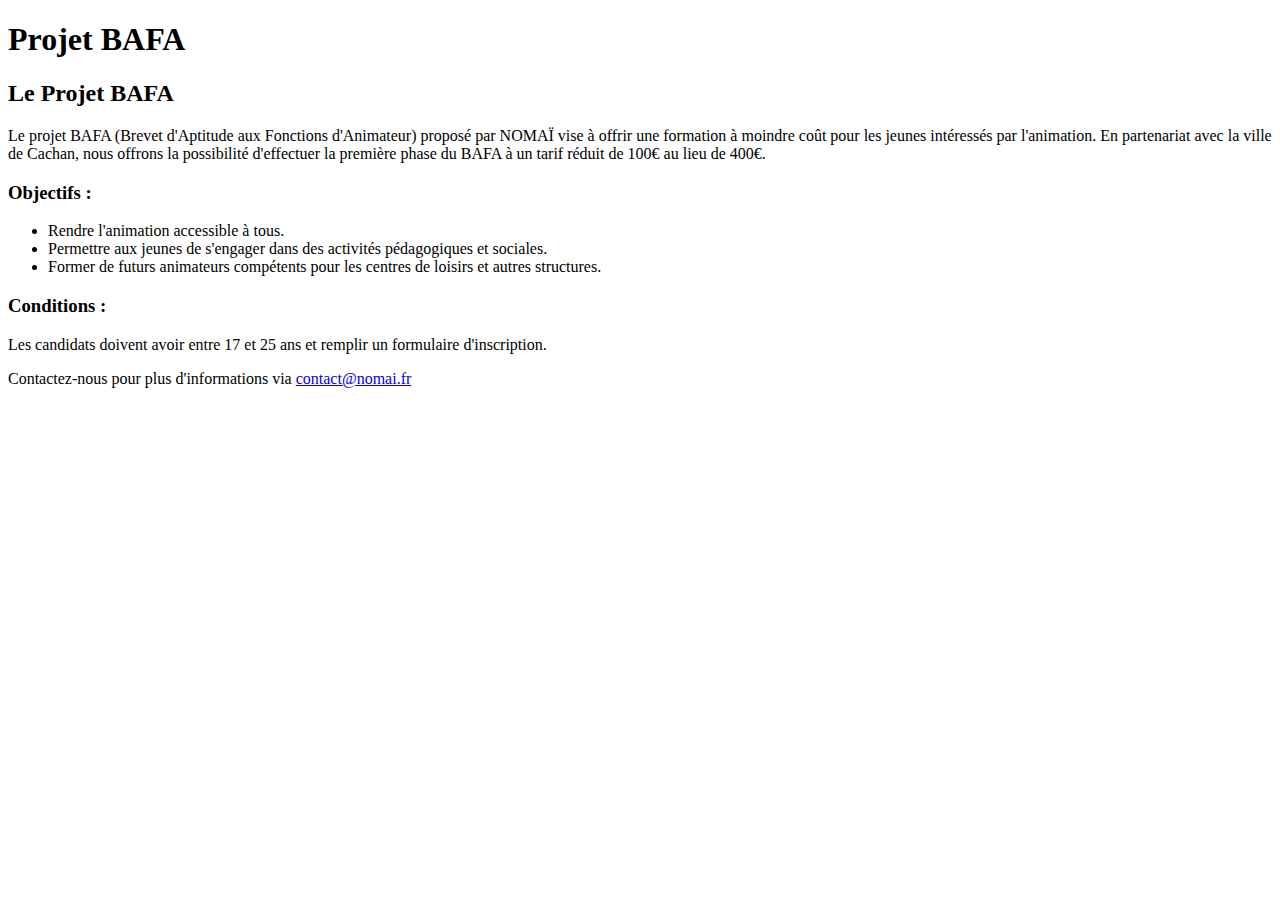
==== bafa.html @ ddb2b9af "Create bafa.html" ====
<!DOCTYPE html>
<html lang="fr">
<head>
  <meta charset="UTF-8">
  <meta name="viewport" content="width=device-width, initial-scale=1.0">
  <title>Projet BAFA - Association NOMAÏ</title>
  <link rel="stylesheet" href="style.css">
</head>
<body>
  <header>
    <h1>Projet BAFA</h1>
  </header>
  <section>
    <h2>Le Projet BAFA</h2>
    <p>Le projet BAFA (Brevet d'Aptitude aux Fonctions d'Animateur) proposé par NOMAÏ vise à offrir une formation à moindre coût pour les jeunes intéressés par l'animation. En partenariat avec la ville de Cachan, nous offrons la possibilité d'effectuer la première phase du BAFA à un tarif réduit de 100€ au lieu de 400€.</p>
    <h3>Objectifs :</h3>
    <ul>
      <li>Rendre l'animation accessible à tous.</li>
      <li>Permettre aux jeunes de s'engager dans des activités pédagogiques et sociales.</li>
      <li>Former de futurs animateurs compétents pour les centres de loisirs et autres structures.</li>
    </ul>
    <h3>Conditions :</h3>
    <p>Les candidats doivent avoir entre 17 et 25 ans et remplir un formulaire d'inscription.</p>
  </section>
  <footer>
    <p>Contactez-nous pour plus d'informations via <a href="mailto:contact@nomai.fr">contact@nomai.fr</a></p>
  </footer>
</body>
</html>
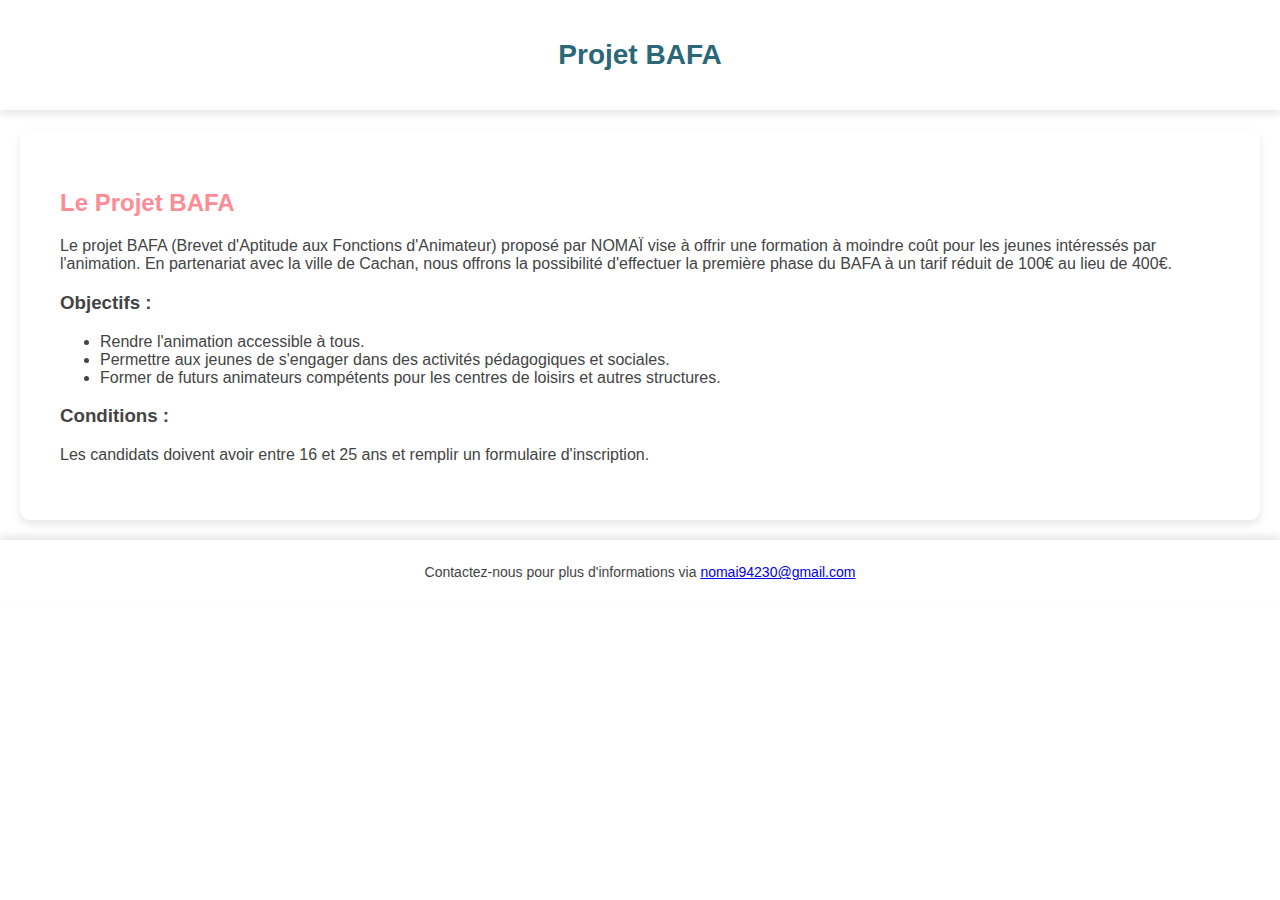
==== commit e004b75f: "Update bafa.html" ====
--- a/bafa.html
+++ b/bafa.html
@@ -20,10 +20,10 @@
       <li>Former de futurs animateurs compétents pour les centres de loisirs et autres structures.</li>
     </ul>
     <h3>Conditions :</h3>
-    <p>Les candidats doivent avoir entre 17 et 25 ans et remplir un formulaire d'inscription.</p>
+    <p>Les candidats doivent avoir entre 16 et 25 ans et remplir un formulaire d'inscription.</p>
   </section>
   <footer>
-    <p>Contactez-nous pour plus d'informations via <a href="mailto:contact@nomai.fr">contact@nomai.fr</a></p>
+    <p>Contactez-nous pour plus d'informations via <a href="mailto:nomai94230@gmail.com">nomai94230@gmail.com</a></p>
   </footer>
 </body>
 </html>
--- a/style.css
+++ b/style.css
@@ -0,0 +1,88 @@
+/* ===== Styles généraux ===== */
+body {
+  font-family: 'Arial', sans-serif;
+  margin: 0;
+  padding: 0;
+  background: url('images/background.png') no-repeat center center fixed;
+  background-size: cover;
+  color: #444;
+}
+
+/* ===== En-tête ===== */
+header {
+  background: rgba(255, 255, 255, 0.8);
+  padding: 20px;
+  text-align: center;
+  box-shadow: 0px 4px 8px rgba(0, 0, 0, 0.1);
+}
+
+h1 {
+  font-size: 28px;
+  color: #2b6777;
+}
+
+/* ===== Navigation ===== */
+nav {
+  display: flex;
+  justify-content: center;
+  background: #f2f2f2;
+  padding: 10px;
+}
+
+nav a {
+  color: #2b6777;
+  text-decoration: none;
+  margin: 0 15px;
+  font-weight: bold;
+}
+
+nav a:hover {
+  color: #ff8c94;
+}
+
+/* ===== Sections ===== */
+section {
+  padding: 40px;
+  background: rgba(255, 255, 255, 0.9);
+  margin: 20px;
+  border-radius: 10px;
+  box-shadow: 0px 4px 8px rgba(0, 0, 0, 0.1);
+}
+
+h2 {
+  color: #ff8c94;
+}
+
+/* ===== Formulaire ===== */
+form {
+  display: flex;
+  flex-direction: column;
+  gap: 10px;
+}
+
+input, textarea {
+  padding: 10px;
+  border: 1px solid #ccc;
+  border-radius: 5px;
+}
+
+input[type="submit"] {
+  background: #2b6777;
+  color: white;
+  border: none;
+  cursor: pointer;
+}
+
+input[type="submit"]:hover {
+  background: #ff8c94;
+}
+
+/* ===== Pied de page ===== */
+footer {
+  background: rgba(255, 255, 255, 0.8);
+  text-align: center;
+  padding: 10px;
+  margin-top: 20px;
+  font-size: 14px;
+  box-shadow: 0px -4px 8px rgba(0, 0, 0, 0.1);
+}
